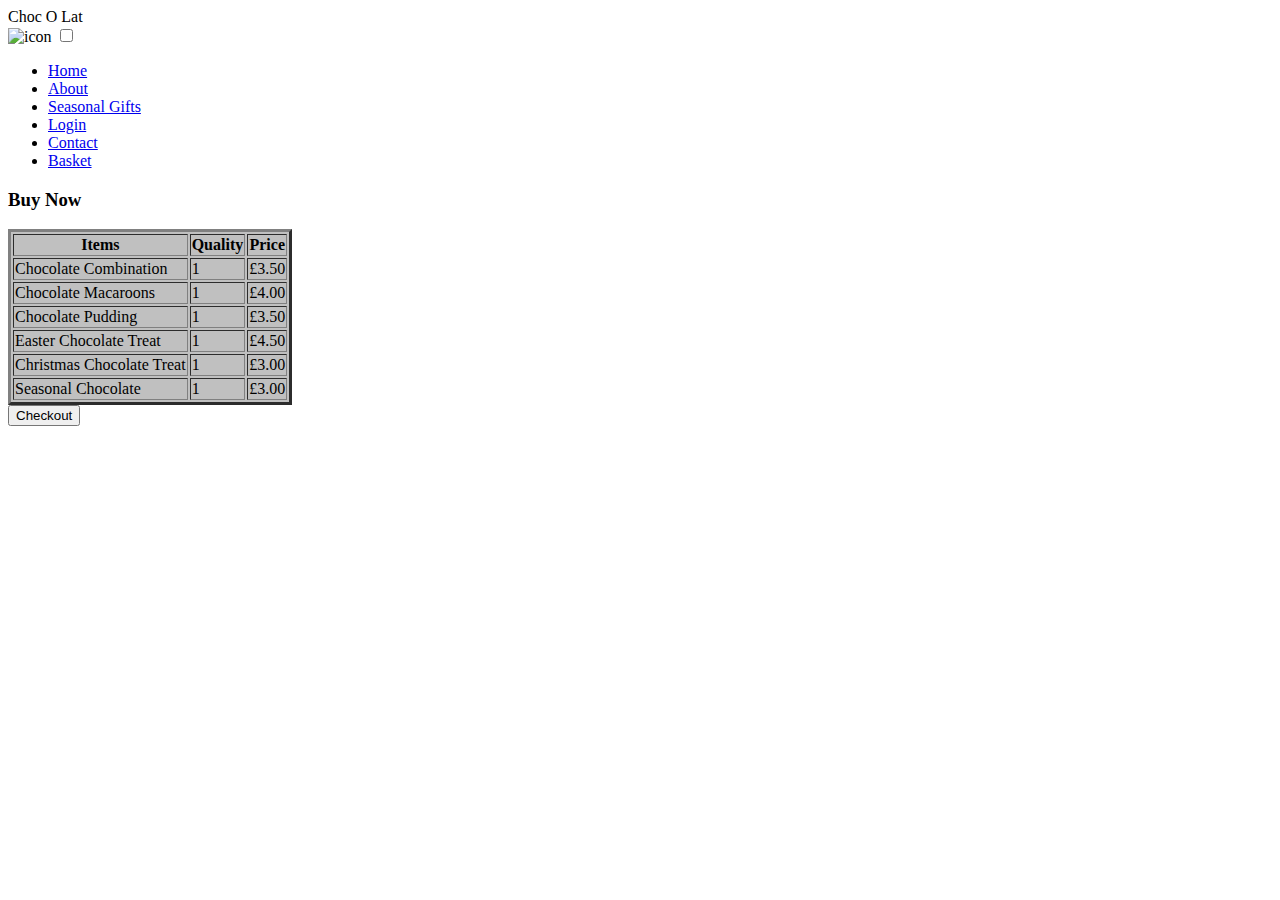
==== Basket.html @ 68e04819 "Update Basket.html" ====
<!DOCTYPE html>
<html lang="en">
<head>
  <meta charset="UTF-8">
  <meta name="description" content="The finest chocolates in the world - available for you to buy over the web.">
  <meta name="keywords" content="Chocolate,Sweets,Snacks,Dessert">
  <meta name="author" content="A. Student">
  <meta name="viewport" content="width=device-width, initial-scale=1, maximum-scale=1">

  <title>Choc 'O' Lat - Home</title>
      <link rel="stylesheet" type="text/css" href="css/style2.css">
</head>


<body>
<nav>
<div id="logo">Choc O Lat</div>

<label for="drop" class="toggle"><img src="Images/icon.png" alt="icon"></label>
<input type="checkbox" id="drop" />
    <ul class="menu">
      <li><a href="index.html">Home</a></li>
      <li><a href="About.html">About</a></li>
      <li><a href="Seasonal gifts.html">Seasonal Gifts</a></li>
      <li><a href="Login.html">Login</a></li>
      <li><a href="Contact.html">Contact</a></li>
      <li><a href="Basket.html">Basket</a></li>
    </ul>
</nav>


<h3>Buy Now</h3>
<div class="tblaln">
<table border="3" bgcolor="#C0C0C0"  id="customers">
  <tr>
    <th>Items</th>
    <th>Quality</th>
    <th>Price</th>
  </tr>
  <tr>
    <td>Chocolate Combination</td>
    <td>1</td>
    <td>£3.50</td>
  </tr>
  <tr>
    <td>Chocolate Macaroons</td>
    <td>1</td>
    <td>£4.00</td>
  </tr>
  <tr>
    <td>Chocolate Pudding</td>
    <td>1</td>
    <td>£3.50</td>
  </tr>
  <tr>
    <td>Easter Chocolate Treat</td>
    <td>1</td>
    <td>£4.50</td>
  </tr>
  <tr>
    <td>Christmas Chocolate Treat</td>
    <td>1</td>
    <td>£3.00</td>
  </tr>
  <tr>
    <td>Seasonal Chocolate</td>
    <td>1</td>
    <td>£3.00</td>
  </tr>
</table>
</div>


<a href="payment.html"><button type ="submit" class="taketopaybtn">Checkout</button></a>

</body>
</html>
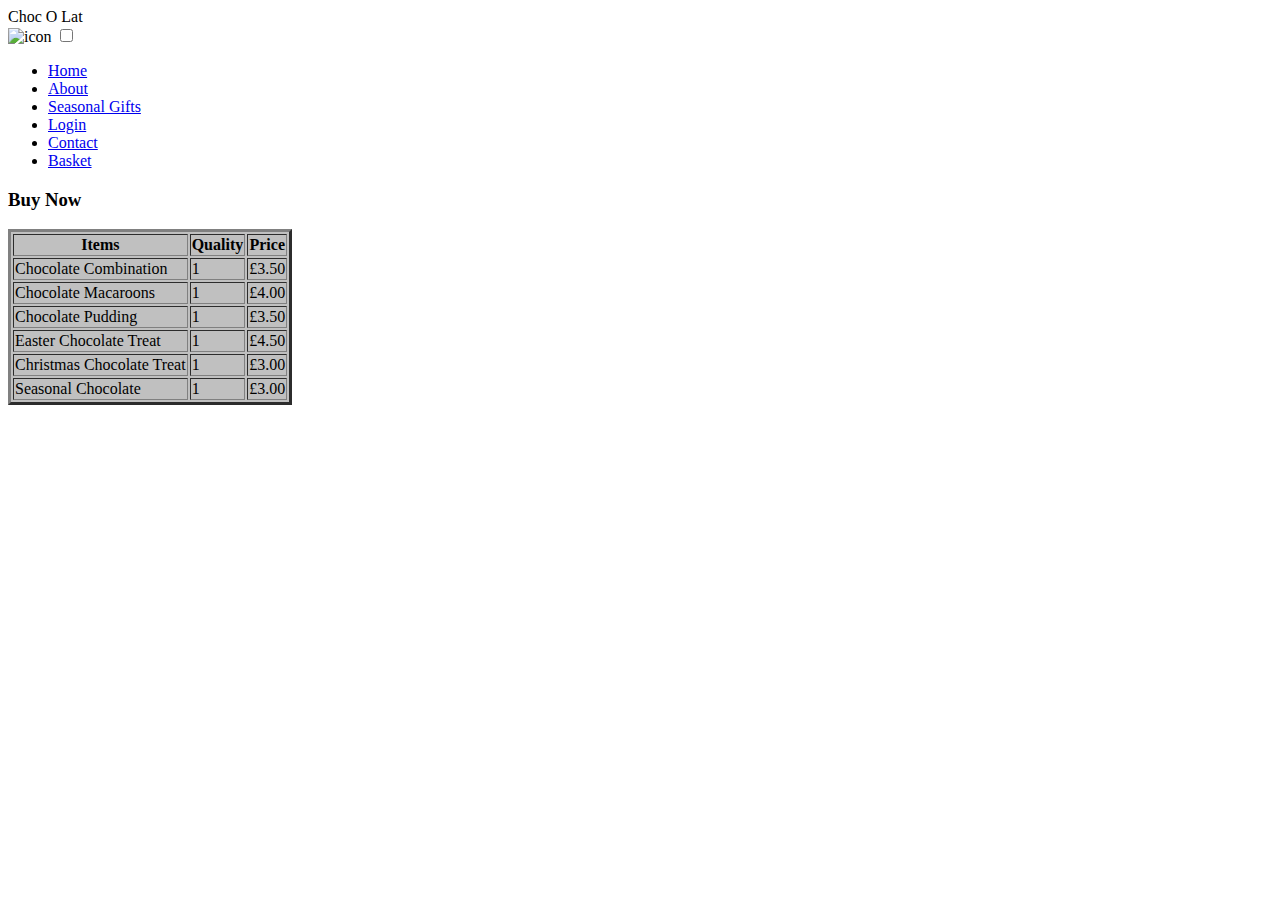
==== commit e3211d05: "Update Basket.html" ====
--- a/Basket.html
+++ b/Basket.html
@@ -71,7 +71,7 @@
 </div>
 
 
-<a href="payment.html"><button type ="submit" class="taketopaybtn">Checkout</button></a>
+  <a class="checkout" href="payment.html>CHECKOUT</a>
 
 </body>
 </html>
